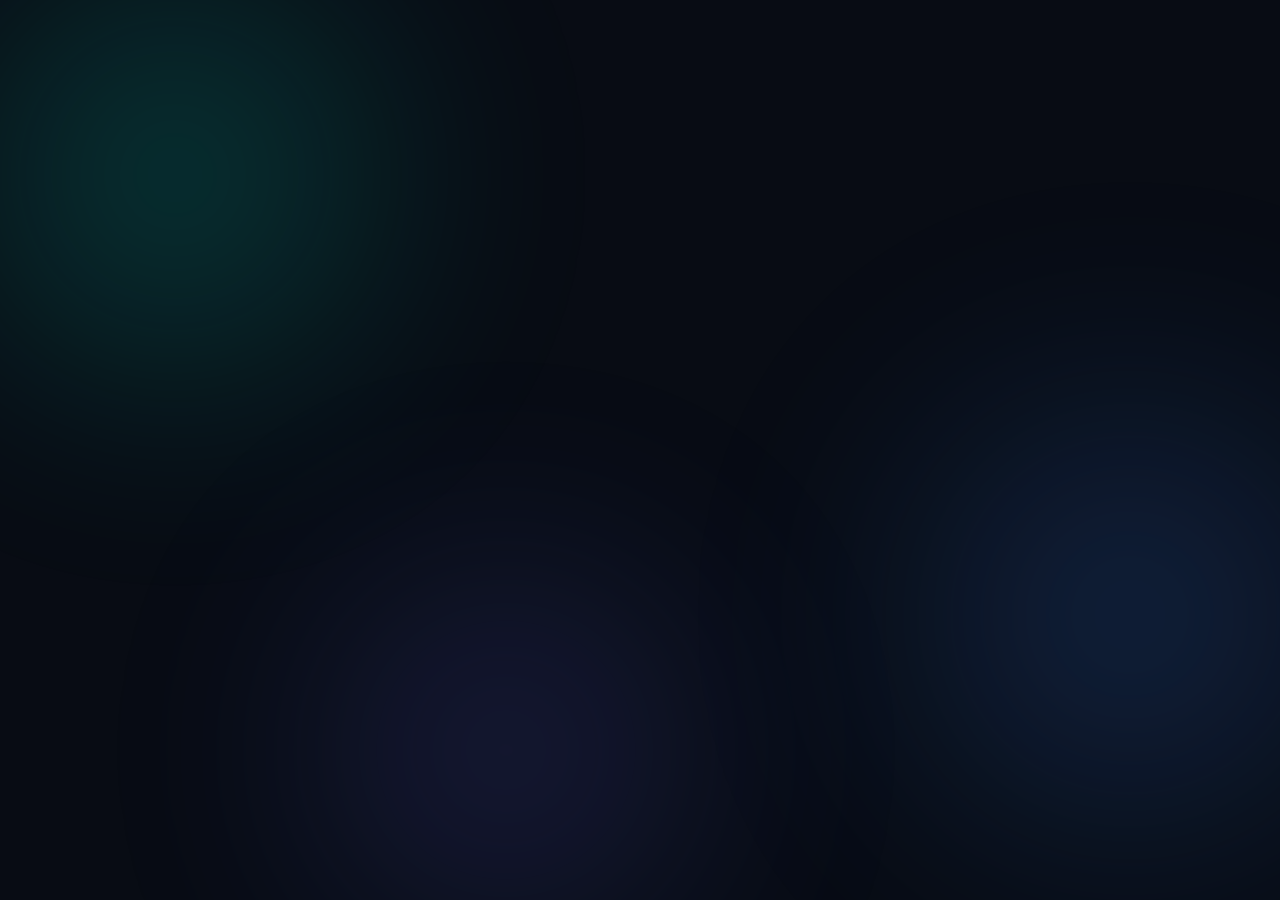
==== index.template.html @ 37df3035 "perfomance1 commit" ====
<!DOCTYPE html>
<html lang="en" data-theme="dark">
<head>
    <meta charset="UTF-8">
    <meta name="viewport" content="width=device-width, initial-scale=1.0">
    <title>Mohit Rathod | WordPress Developer</title>

    <!-- Meta & SEO Tags -->
    <meta name="description" content="Official portfolio of Mohit Rathod, a WordPress Developer and Web Developer, featuring WordPress development projects, skills, and professional experience.">
    <meta name="robots" content="index, follow">
    <meta name="author" content="Mohit Rathod">
    <meta name="theme-color" content="#0b0f19">
    <link rel="canonical" href="https://mohitrcmarix.github.io/portfolio/">
    <meta name="google-site-verification" content="VqFLqviA54Ibw6uDuKa47r6FaVBK2wl5uimPMr0BYBw" />

    <!-- Open Graph / Social Sharing -->
    <meta property="og:type" content="website">
    <meta property="og:site_name" content="Mohit Rathod Portfolio">
    <meta property="og:title" content="Mohit Rathod | WordPress Developer">
    <meta property="og:description" content="Official portfolio of Mohit Rathod, a WordPress Developer and Web Developer, featuring WordPress development projects, skills, and professional experience.">
    <meta property="og:url" content="https://mohitrcmarix.github.io/portfolio/">
    <meta property="og:image" content="https://mohitrcmarix.github.io/portfolio/assets/images/mohit-rathod-portfolio.png">
    <meta property="og:image:width" content="1200">
    <meta property="og:image:height" content="630">
    <meta property="og:image:alt" content="Mohit Rathod, WordPress Developer, portfolio website">

    <meta name="twitter:card" content="summary_large_image">
    <meta name="twitter:title" content="Mohit Rathod | WordPress Developer">
    <meta name="twitter:description" content="Official portfolio of Mohit Rathod, a WordPress Developer and Web Developer, featuring WordPress development projects, skills, and professional experience.">
    <meta name="twitter:image" content="https://mohitrcmarix.github.io/portfolio/assets/images/mohit-rathod-portfolio.png">

    <!-- Google Fonts: Preconnect & Asynchronous Loading (Zero Render-Blocking) -->
    <link rel="preconnect" href="https://fonts.googleapis.com">
    <link rel="preconnect" href="https://fonts.gstatic.com" crossorigin>
    <link rel="preload" as="style" href="https://fonts.googleapis.com/css2?family=JetBrains+Mono:wght@400;500;700&family=Plus+Jakarta+Sans:wght@400;600;700;800&display=swap">
    <link rel="stylesheet" href="https://fonts.googleapis.com/css2?family=JetBrains+Mono:wght@400;500;700&family=Plus+Jakarta+Sans:wght@400;600;700;800&display=swap" media="print" onload="this.media='all'">
    <noscript>
        <link rel="stylesheet" href="https://fonts.googleapis.com/css2?family=JetBrains+Mono:wght@400;500;700&family=Plus+Jakarta+Sans:wght@400;600;700;800&display=swap">
    </noscript>

    <!-- Font Awesome Icons: Asynchronous Preload (Zero Render-Blocking) -->
    <link rel="preconnect" href="https://cdnjs.cloudflare.com" crossorigin>
    <link rel="preload" href="https://cdnjs.cloudflare.com/ajax/libs/font-awesome/6.5.1/css/all.min.css" as="style" integrity="sha512-DTOQO9RWCH3ppGqcWaEA1BIZOC6xxalwEsw9c2QQeAIftl+Vegovlnee1c9QX4TctnWMn13TZye+giMm8e2LwA==" crossorigin="anonymous" referrerpolicy="no-referrer" onload="this.onload=null;this.rel='stylesheet'">
    <noscript>
        <link rel="stylesheet" href="https://cdnjs.cloudflare.com/ajax/libs/font-awesome/6.5.1/css/all.min.css" integrity="sha512-DTOQO9RWCH3ppGqcWaEA1BIZOC6xxalwEsw9c2QQeAIftl+Vegovlnee1c9QX4TctnWMn13TZye+giMm8e2LwA==" crossorigin="anonymous" referrerpolicy="no-referrer">
    </noscript>

    <!-- Minified Main Stylesheet -->
    <link rel="preload" href="assets/css/style.min.css?v=5" as="style">
    <link rel="stylesheet" href="assets/css/style.min.css?v=5">

    <!-- Favicon SVG Data URI -->
        <link rel="icon" type="image/svg+xml" href="assets/images/favicon.svg">
        <script type="application/ld+json">
        {
            "@context": "https://schema.org",
            "@graph": [
                {
                    "@type": "Person",
                    "@id": "https://mohitrcmarix.github.io/portfolio/#person",
                    "name": "Mohit Rathod",
                    "url": "https://mohitrcmarix.github.io/portfolio/",
                    "jobTitle": "WordPress Developer",
                    "sameAs": ["https://www.linkedin.com/in/mohit-rathod-b23638321"]
                },
                {
                    "@type": "WebSite",
                    "@id": "https://mohitrcmarix.github.io/portfolio/#website",
                    "url": "https://mohitrcmarix.github.io/portfolio/",
                    "name": "Mohit Rathod Portfolio",
                    "about": { "@id": "https://mohitrcmarix.github.io/portfolio/#person" }
                }
            ]
        }
        </script>
</head>
<body>
    <!-- Background Ambient Glow Canvas/Orbs -->
    <div class="ambient-glow glow-1"></div>
    <div class="ambient-glow glow-2"></div>
    <div class="ambient-glow glow-3"></div>

    <!-- Live Toast Container -->
    <div id="toast-container" class="toast-container" aria-live="polite" aria-atomic="true"></div>

    <a class="skip-link" href="#main-content">Skip to main content</a>
    <!-- include:partials/header.html -->
    <main id="main-content">
    <!-- include:partials/hero.html -->
    <!-- include:partials/about.html -->
    <!-- include:partials/skills.html -->
    <!-- include:partials/experience.html -->
    <!-- include:partials/projects.html -->
    <!-- include:partials/code-showcase.html -->
    <!-- include:partials/contact.html -->
    </main>
    <!-- include:partials/modals.html -->
    <!-- include:partials/footer.html -->
    <!-- include:partials/utility.html -->
    <!-- include:partials/portfolio-data.html -->

<!-- Native JavaScript (Zero Dependencies) -->
<script defer src="assets/js/main.js?v=6"></script>
</body>
</html>
---- assets/css/style.min.css ----
@font-face{font-family:"Font Awesome 6 Free";font-style:normal;font-weight:400;font-display:swap;src:url("https://cdnjs.cloudflare.com/ajax/libs/font-awesome/6.5.1/webfonts/fa-regular-400.woff2") format("woff2")}@font-face{font-family:"Font Awesome 6 Free";font-style:normal;font-weight:900;font-display:swap;src:url("https://cdnjs.cloudflare.com/ajax/libs/font-awesome/6.5.1/webfonts/fa-solid-900.woff2") format("woff2")}@font-face{font-family:"Font Awesome 6 Brands";font-style:normal;font-weight:400;font-display:swap;src:url("https://cdnjs.cloudflare.com/ajax/libs/font-awesome/6.5.1/webfonts/fa-brands-400.woff2") format("woff2")}:root{--bg-primary:#080c14;--bg-secondary:#0e1422;--bg-tertiary:#141d30;--bg-card:rgba(14,20,34,0.72);--bg-card-hover:rgba(20,29,48,0.85);--bg-glass:rgba(255,255,255,0.03);--border-color:rgba(255,255,255,0.08);--border-hover:rgba(0,245,212,0.35);--border-subtle:rgba(255,255,255,0.05);--text-primary:#f8fafc;--text-secondary:#94a3b8;--text-muted:#64748b;--text-inverse:#080c14;--primary:#00f5d4;--primary-hover:#00d2b6;--primary-glow:rgba(0,245,212,0.25);--secondary:#3b82f6;--accent-indigo:#6366f1;--accent-purple:#8b5cf6;--accent-emerald:#10b981;--accent-amber:#f59e0b;--accent-rose:#f43f5e;--accent-cyan:#06b6d4;--brand-wp:#21759b;--brand-php:#777bb4;--brand-woo:#96588a;--brand-mysql:#00758f;--brand-whatsapp:#25d366;--shadow-sm:0 2px 8px rgba(0,0,0,0.25);--shadow-md:0 8px 24px rgba(0,0,0,0.35);--shadow-lg:0 16px 40px rgba(0,0,0,0.5);--shadow-glow:0 0 25px rgba(0,245,212,0.2);--font-sans:'Plus Jakarta Sans',system-ui,-apple-system,sans-serif;--font-mono:'JetBrains Mono',monospace;--radius-sm:8px;--radius-md:14px;--radius-lg:20px;--radius-full:9999px;--transition-fast:0.2s cubic-bezier(0.4,0,0.2,1);--transition-normal:0.3s cubic-bezier(0.4,0,0.2,1);--transition-smooth:0.5s cubic-bezier(0.16,1,0.3,1)}[data-theme="light"]{--bg-primary:#f8fafc;--bg-secondary:#ffffff;--bg-tertiary:#f1f5f9;--bg-card:rgba(255,255,255,0.88);--bg-card-hover:rgba(255,255,255,0.98);--bg-glass:rgba(0,0,0,0.02);--border-color:rgba(0,0,0,0.08);--border-hover:rgba(0,180,155,0.4);--border-subtle:rgba(0,0,0,0.04);--text-primary:#0f172a;--text-secondary:#475569;--text-muted:#64748b;--text-inverse:#f8fafc;--primary:#00b49b;--primary-hover:#009681;--primary-glow:rgba(0,180,155,0.2);--shadow-sm:0 2px 8px rgba(15,23,42,0.06);--shadow-md:0 8px 24px rgba(15,23,42,0.08);--shadow-lg:0 16px 40px rgba(15,23,42,0.12);--shadow-glow:0 0 25px rgba(0,180,155,0.15)}*,*::before,*::after{box-sizing:border-box;margin:0;padding:0}html{font-size:16px;scroll-behavior:smooth;scroll-padding-top:80px}body{font-family:var(--font-sans);background-color:var(--bg-primary);color:var(--text-primary);line-height:1.65;overflow-x:hidden;position:relative;transition:background-color var(--transition-normal),color var(--transition-normal)}a{color:inherit;text-decoration:none;transition:color var(--transition-fast)}.skip-link{position:fixed;top:-100px;left:16px;z-index:4000;padding:10px 14px;background:var(--primary);color:var(--text-inverse);border-radius:var(--radius-sm)}.skip-link:focus{top:12px}button{font-family:inherit;cursor:pointer;border:none;background:none;outline:none}input,textarea,select{font-family:inherit}ul,ol{list-style:none}img,svg{max-width:100%;display:block}.ambient-glow{position:fixed;border-radius:50%;filter:blur(120px);pointer-events:none;z-index:0;opacity:0.28;transition:opacity var(--transition-normal)}[data-theme="light"] .ambient-glow{opacity:0.15}.glow-1{top:-100px;left:-100px;width:550px;height:550px;background:radial-gradient(circle,var(--primary) 0%,rgba(0,245,212,0) 70%)}.glow-2{top:35%;right:-150px;width:600px;height:600px;background:radial-gradient(circle,var(--secondary) 0%,rgba(59,130,246,0) 70%)}.glow-3{bottom:-100px;left:20%;width:500px;height:500px;background:radial-gradient(circle,var(--accent-indigo) 0%,rgba(99,102,241,0) 70%)}.container{width:100%;max-width:1240px;margin-left:auto;margin-right:auto;padding-left:24px;padding-right:24px;position:relative;z-index:1}.section{padding:50px 0;position:relative}.text-center{text-align:center}.gradient-text{background:linear-gradient(135deg,var(--primary) 0%,#38bdf8 50%,var(--accent-indigo) 100%);background-clip:text;-webkit-background-clip:text;-webkit-text-fill-color:transparent;display:inline-block}.text-success{color:var(--accent-emerald) !important}.text-danger{color:var(--accent-rose) !important}.text-whatsapp{color:var(--brand-whatsapp) !important}.glass-panel{background:var(--bg-card);backdrop-filter:blur(14px);-webkit-backdrop-filter:blur(14px);border:1px solid var(--border-color);border-radius:var(--radius-lg);box-shadow:var(--shadow-sm);transition:all var(--transition-normal)}.glass-panel:hover{border-color:var(--border-hover);box-shadow:var(--shadow-md)}.section-header{margin-bottom:56px}.section-tag{display:inline-flex;align-items:center;gap:8px;font-size:0.85rem;font-weight:600;text-transform:uppercase;letter-spacing:1.2px;padding:6px 16px;border-radius:var(--radius-full);background:rgba(0,245,212,0.08);color:var(--primary);border:1px solid rgba(0,245,212,0.2);margin-bottom:16px}.section-title{font-size:2.5rem;font-weight:800;line-height:1.2;margin-bottom:16px;letter-spacing:-0.5px}.section-subtitle{font-size:1.1rem;color:var(--text-secondary);max-width:640px;margin-left:auto;margin-right:auto}.btn{display:inline-flex;align-items:center;justify-content:center;gap:10px;font-size:0.95rem;font-weight:600;padding:12px 26px;border-radius:var(--radius-md);transition:all var(--transition-normal);position:relative;overflow:hidden;white-space:nowrap}.btn i,.contact-chip i,.social-link i,.stat-icon-wrap i,.section-tag i{display:inline-block;width:1.15em;text-align:center;flex-shrink:0}.btn-sm{padding:8px 18px;font-size:0.85rem;border-radius:var(--radius-sm)}.btn-lg{padding:15px 32px;font-size:1.05rem;border-radius:var(--radius-md)}.btn-primary{background:linear-gradient(135deg,var(--primary) 0%,#00bbf9 100%);color:#080c14;font-weight:700;box-shadow:0 4px 18px var(--primary-glow)}.btn-primary:hover{transform:translateY(-2px);box-shadow:0 8px 25px rgba(0,245,212,0.4);color:#080c14}.btn-outline{background:transparent;color:var(--text-primary);border:1px solid var(--border-color)}.btn-outline:hover{background:var(--bg-tertiary);border-color:var(--primary);color:var(--primary);transform:translateY(-2px)}.btn-whatsapp{background:#25d366;color:#ffffff !important;font-weight:600}.btn-whatsapp:hover{background:#20ba59;transform:translateY(-2px);box-shadow:0 6px 20px rgba(37,211,102,0.35)}.copy-btn{display:inline-flex;align-items:center;justify-content:center;width:28px;height:28px;border-radius:6px;background:rgba(255,255,255,0.06);color:var(--text-secondary);font-size:0.85rem;margin-left:8px;transition:all var(--transition-fast)}.copy-btn:hover{background:var(--primary);color:#080c14}.site-header{position:fixed;top:0;left:0;width:100%;z-index:1000;background:rgba(8,12,20,0.75);backdrop-filter:blur(16px);-webkit-backdrop-filter:blur(16px);border-bottom:1px solid var(--border-color);transition:background-color var(--transition-normal),box-shadow var(--transition-normal)}[data-theme="light"] .site-header{background:rgba(255,255,255,0.85)}.header-container{display:flex;align-items:center;justify-content:space-between;height:76px}.brand-logo{display:inline-flex;align-items:center;font-size:1.35rem;font-weight:800;letter-spacing:-0.5px}.logo-symbol{color:var(--primary);font-family:var(--font-mono)}.logo-text{color:var(--text-primary);margin:0 2px}.logo-accent{color:var(--secondary)}.nav-menu{display:flex;align-items:center}.nav-list{display:flex;align-items:center;gap:8px}.nav-link{display:inline-flex;align-items:center;gap:7px;font-size:0.92rem;font-weight:600;color:var(--text-secondary);padding:8px 14px;border-radius:var(--radius-sm);transition:all var(--transition-fast)}.nav-link i{font-size:0.85rem;opacity:0.7;transition:opacity var(--transition-fast)}.nav-link:hover{color:var(--text-primary);background:rgba(255,255,255,0.05)}.nav-link.active{color:var(--primary);background:rgba(0,245,212,0.08)}.nav-link.active i{opacity:1}.header-actions{display:flex;align-items:center;gap:14px}.theme-toggle-btn{display:inline-flex;align-items:center;justify-content:center;width:42px;height:42px;border-radius:var(--radius-full);background:var(--bg-tertiary);border:1px solid var(--border-color);color:var(--text-primary);font-size:1.1rem;transition:all var(--transition-normal)}.theme-toggle-btn:hover{border-color:var(--primary);color:var(--primary);transform:rotate(15deg)}.icon-sun{display:none;color:#f59e0b}[data-theme="light"] .icon-moon{display:none}[data-theme="light"] .icon-sun{display:inline-block}.mobile-menu-btn{display:none;flex-direction:column;justify-content:center;gap:5px;width:40px;height:40px;padding:8px;border-radius:var(--radius-sm);background:var(--bg-tertiary);border:1px solid var(--border-color)}.mobile-menu-btn .bar{width:100%;height:2px;background:var(--text-primary);border-radius:2px;transition:all var(--transition-fast)}.hero-section{padding-top:150px;padding-bottom:80px;min-height:100vh;display:flex;align-items:center;overflow:hidden}.hero-container{display:grid;grid-template-columns:minmax(0,1.1fr) minmax(0,0.9fr);gap:56px;align-items:center}.hero-container>*{min-width:0}.hero-badge{display:inline-flex;align-items:center;gap:10px;padding:6px 16px;border-radius:var(--radius-full);background:rgba(16,185,129,0.1);border:1px solid rgba(16,185,129,0.25);color:var(--accent-emerald);font-size:0.85rem;font-weight:600;margin-bottom:24px}.status-pulse{position:relative;width:8px;height:8px;border-radius:50%;background:var(--accent-emerald);flex-shrink:0}.status-pulse::after{content:'';position:absolute;top:0;left:0;width:100%;height:100%;border-radius:50%;background:var(--accent-emerald);animation:pulse-ring 2s cubic-bezier(0.215,0.61,0.355,1) infinite;pointer-events:none}@keyframes pulse-ring{0%{transform:scale(1);opacity:0.8}70%{transform:scale(2.6);opacity:0}100%{transform:scale(2.6);opacity:0}}.hero-title{font-size:3.2rem;font-weight:800;line-height:1.15;letter-spacing:-1px;margin-bottom:20px}.hero-role-wrapper{display:block;font-size:1.85rem;font-weight:700;color:var(--text-primary);margin-top:8px;min-height:2.4em}.hero-static-prefix{color:var(--text-secondary);font-weight:600}.typed-text-target{color:var(--primary)}.cursor-blink{color:var(--primary);animation:blink 1s infinite;font-weight:400}@keyframes blink{0%,50%{opacity:1}51%,100%{opacity:0}}.hero-pitch{font-size:1.12rem;color:var(--text-secondary);line-height:1.7;margin-bottom:28px;max-width:580px}.hero-chips{display:flex;flex-wrap:wrap;gap:10px;margin-bottom:32px}.contact-chip{display:inline-flex;align-items:center;gap:8px;padding:7px 14px;border-radius:var(--radius-full);background:var(--bg-tertiary);border:1px solid var(--border-color);font-size:0.88rem;color:var(--text-secondary);transition:all var(--transition-fast)}.contact-chip i{color:var(--primary)}.contact-chip:hover{border-color:var(--primary);color:var(--text-primary);background:rgba(0,245,212,0.08)}.location-chip{cursor:default}.hero-actions{display:flex;flex-wrap:wrap;gap:16px;margin-bottom:36px}.hero-socials{display:flex;align-items:center;gap:12px}.social-label{font-size:0.88rem;font-weight:600;color:var(--text-muted)}.social-link{display:inline-flex;align-items:center;justify-content:center;width:38px;height:38px;border-radius:var(--radius-full);background:var(--bg-tertiary);border:1px solid var(--border-color);color:var(--text-secondary);font-size:0.95rem;transition:all var(--transition-fast)}.social-link:hover{color:var(--primary);border-color:var(--primary);background:rgba(0,245,212,0.1);transform:translateY(-2px)}.hero-visual{position:relative}.developer-card{position:relative;padding:0;overflow:hidden;box-shadow:var(--shadow-lg)}.card-header-bar{display:flex;align-items:center;justify-content:space-between;padding:12px 18px;background:rgba(0,0,0,0.25);border-bottom:1px solid var(--border-color)}.window-dots{display:flex;gap:6px}.dot{width:10px;height:10px;border-radius:50%}.dot.red{background:#ef4444}.dot.yellow{background:#f59e0b}.dot.green{background:#10b981}.card-tab-title{display:inline-flex;align-items:center;gap:7px;font-family:var(--font-mono);font-size:0.82rem;color:var(--text-secondary)}.code-icon{color:var(--brand-php)}.card-status-badge{display:inline-flex;align-items:center;gap:6px;font-size:0.75rem;font-weight:600;color:var(--accent-emerald)}.card-body-code{padding:20px 22px;font-family:var(--font-mono);font-size:0.82rem;line-height:1.65;background:rgba(0,0,0,0.35);overflow-x:auto}[data-theme="light"] .card-body-code{background:#0f172a;color:#f8fafc}.code-keyword{color:#f43f5e;font-weight:600}.code-class{color:#38bdf8;font-weight:700}.code-type{color:#a78bfa}.code-var{color:#fbbf24}.code-string{color:#34d399}.code-fn{color:#60a5fa}.code-param{color:#cbd5e1}.code-comment{color:#64748b;font-style:italic}.floating-tech-badge{position:absolute;display:inline-flex;align-items:center;gap:8px;padding:8px 14px;border-radius:var(--radius-full);background:var(--bg-card);backdrop-filter:blur(12px);border:1px solid var(--border-color);box-shadow:var(--shadow-md);font-size:0.8rem;font-weight:700;transition:all var(--transition-normal)}.floating-tech-badge:hover{transform:translateY(-4px) scale(1.05)}.badge-wp{top:15%;right:-10px;color:var(--brand-wp)}.badge-php{bottom:25%;left:-10px;color:var(--brand-php)}.badge-woo{top:55%;right:-10px;color:var(--brand-woo)}.badge-ajax{bottom:-10px;right:25%;color:var(--primary)}.hero-stats-banner{display:grid;grid-template-columns:repeat(4,1fr);gap:12px;margin-top:24px}.stat-item{display:flex;align-items:center;gap:12px;padding:14px;background:var(--bg-card);border:1px solid var(--border-color);border-radius:var(--radius-md);transition:all var(--transition-fast)}.stat-item:hover{border-color:var(--primary);transform:translateY(-2px)}.stat-icon-wrap{width:38px;height:38px;border-radius:var(--radius-sm);background:rgba(0,245,212,0.1);color:var(--primary);display:flex;align-items:center;justify-content:center;font-size:1rem}.stat-info{display:flex;flex-direction:column}.stat-number{font-size:1.25rem;font-weight:800;color:var(--text-primary);line-height:1.1}.stat-label{font-size:0.72rem;color:var(--text-secondary);line-height:1.2}.about-grid{display:grid;grid-template-columns:1fr 1fr;gap:36px;align-items:start}.about-grid>*{min-width:0}.bio-card{padding:36px;margin-bottom:24px}.bio-header{display:flex;align-items:center;gap:20px;margin-bottom:24px}.bio-avatar-glow{width:72px;height:72px;border-radius:var(--radius-full);background:linear-gradient(135deg,var(--primary) 0%,var(--secondary) 100%);display:flex;align-items:center;justify-content:center;box-shadow:var(--shadow-glow);flex-shrink:0}.bio-initials{font-size:1.6rem;font-weight:900;color:#080c14;letter-spacing:-1px}.bio-headline h3{font-size:1.45rem;font-weight:800;margin-bottom:4px}.bio-role{font-size:0.95rem;font-weight:600;color:var(--primary);margin-bottom:4px}.bio-location{font-size:0.85rem;color:var(--text-muted)}.bio-text{font-size:1rem;color:var(--text-secondary);line-height:1.75;margin-bottom:24px}.bio-meta-list{display:flex;flex-direction:column;gap:12px;padding:20px;background:var(--bg-tertiary);border-radius:var(--radius-md);margin-bottom:24px}.meta-item{display:flex;align-items:center;justify-content:space-between;font-size:0.9rem;gap:12px}.meta-label{color:var(--text-muted);font-weight:600;display:inline-flex;align-items:center;gap:6px}.meta-val{color:var(--text-primary);font-weight:500;text-align:right}.bio-footer-actions{display:flex;gap:12px;flex-wrap:wrap}.education-card{display:flex;gap:20px;padding:24px;align-items:flex-start}.edu-icon{width:48px;height:48px;border-radius:var(--radius-md);background:rgba(99,102,241,0.12);color:var(--accent-indigo);display:flex;align-items:center;justify-content:center;font-size:1.3rem;flex-shrink:0}.edu-badge{display:inline-flex;align-items:center;gap:6px;font-size:0.75rem;font-weight:700;color:var(--accent-emerald);background:rgba(16,185,129,0.1);padding:3px 10px;border-radius:var(--radius-full);margin-bottom:8px}.edu-title{font-size:1.15rem;font-weight:700;margin-bottom:4px}.edu-institution{font-size:0.88rem;color:var(--text-muted);margin-bottom:8px}.edu-desc{font-size:0.9rem;color:var(--text-secondary);line-height:1.6}.pillars-title{font-size:1.3rem;font-weight:800;margin-bottom:20px;display:flex;align-items:center;gap:10px}.pillars-title i{color:var(--accent-amber)}.pillar-card{display:flex;gap:20px;padding:22px;margin-bottom:18px;align-items:flex-start}.pillar-icon{width:50px;height:50px;border-radius:var(--radius-md);display:flex;align-items:center;justify-content:center;font-size:1.35rem;flex-shrink:0}.bg-wp{background:rgba(33,117,155,0.15);color:#38bdf8}.bg-php{background:rgba(119,123,180,0.15);color:#a78bfa}.bg-cart{background:rgba(150,88,138,0.15);color:#f472b6}.bg-speed{background:rgba(0,245,212,0.15);color:var(--primary)}.bg-debug{background:rgba(245,158,11,0.15);color:#fbbf24}.pillar-body h4{font-size:1.05rem;font-weight:700;margin-bottom:6px}.pillar-body p{font-size:0.88rem;color:var(--text-secondary);line-height:1.55}.skills-cloud-wrap{display:none}.skills-compact-grid{display:grid;grid-template-columns:repeat(3,1fr);gap:20px}.skill-compact-card{padding:22px 20px;transition:all var(--transition-normal)}.skill-compact-card:hover{transform:translateY(-4px);border-color:var(--border-hover)}.skill-compact-header{display:flex;align-items:center;gap:12px;margin-bottom:16px;padding-bottom:12px;border-bottom:1px solid var(--border-color)}.skill-compact-icon{width:38px;height:38px;border-radius:var(--radius-sm);display:flex;align-items:center;justify-content:center;font-size:1.15rem;flex-shrink:0}.skill-compact-header h3{font-size:1rem;font-weight:700;color:var(--text-primary)}.skill-tags-wrap{display:flex;flex-wrap:wrap;gap:7px}.skill-tag{display:inline-flex;align-items:center;font-size:0.78rem;font-weight:600;padding:5px 11px;border-radius:var(--radius-full);background:var(--bg-tertiary);color:var(--text-secondary);border:1px solid var(--border-color);transition:all var(--transition-fast);cursor:default}.skill-tag:hover{color:var(--text-primary);border-color:var(--primary);background:rgba(0,245,212,0.08)}.skill-tag.tag-primary{background:rgba(0,245,212,0.07);border-color:rgba(0,245,212,0.25);color:var(--primary);font-weight:700}.skill-tag.tag-primary:hover{background:rgba(0,245,212,0.16)}.skills-categories-grid{display:none}.timeline-wrapper{position:relative;max-width:920px;margin:0 auto}.timeline-line{position:absolute;top:20px;bottom:20px;left:24px;width:3px;background:linear-gradient(180deg,var(--primary) 0%,var(--secondary) 50%,rgba(99,102,241,0.1) 100%);border-radius:3px}.timeline-item{position:relative;display:flex;gap:32px;margin-bottom:40px}.timeline-marker{position:relative;width:50px;height:50px;border-radius:50%;background:var(--bg-secondary);border:2px solid var(--primary);box-shadow:0 0 15px var(--primary-glow);display:flex;align-items:center;justify-content:center;color:var(--primary);font-size:1.15rem;flex-shrink:0;z-index:2}.timeline-content{flex-grow:1;padding:36px}.timeline-top-bar{margin-bottom:16px}.badge-present{display:inline-flex;align-items:center;gap:6px;font-size:0.75rem;font-weight:700;color:var(--primary);background:rgba(0,245,212,0.1);border:1px solid rgba(0,245,212,0.25);padding:4px 12px;border-radius:var(--radius-full);margin-bottom:10px}.role-title{font-size:1.55rem;font-weight:800;margin-bottom:8px}.company-meta{display:flex;flex-wrap:wrap;align-items:center;gap:8px;font-size:0.95rem;color:var(--text-secondary)}.company-name{font-weight:700;color:var(--primary)}.meta-separator{color:var(--border-color)}.exp-overview{font-size:1rem;color:var(--text-secondary);line-height:1.7;margin-bottom:24px}.duties-heading{font-size:1.05rem;font-weight:700;margin-bottom:14px;display:flex;align-items:center;gap:8px;color:var(--text-primary)}.duties-heading i{color:var(--primary)}.responsibilities-list{display:flex;flex-direction:column;gap:12px;margin-bottom:28px}.responsibilities-list li{display:flex;align-items:flex-start;gap:12px;font-size:0.92rem;color:var(--text-secondary);line-height:1.6}.list-bullet-icon{font-size:0.75rem;color:var(--primary);margin-top:6px;flex-shrink:0}.exp-tags-wrap{padding-top:20px;border-top:1px solid var(--border-color)}.tags-label{display:block;font-size:0.85rem;font-weight:600;color:var(--text-muted);margin-bottom:12px}.tags-container{display:flex;flex-wrap:wrap;gap:8px}.tech-tag{font-size:0.8rem;font-weight:600;padding:5px 12px;border-radius:var(--radius-sm);background:var(--bg-tertiary);color:var(--text-secondary);border:1px solid var(--border-color)}.project-filter-wrap{display:flex;flex-wrap:wrap;justify-content:center;gap:12px;margin-bottom:48px}.filter-btn{display:inline-flex;align-items:center;gap:8px;padding:10px 22px;border-radius:var(--radius-full);background:var(--bg-card);border:1px solid var(--border-color);color:var(--text-secondary);font-size:0.9rem;font-weight:600;transition:all var(--transition-normal)}.filter-btn:hover{border-color:var(--primary);color:var(--text-primary)}.filter-btn.active{background:linear-gradient(135deg,var(--primary) 0%,#00bbf9 100%);color:#080c14;font-weight:700;border-color:transparent;box-shadow:0 4px 15px var(--primary-glow)}.projects-grid{display:grid;grid-template-columns:repeat(3,1fr);gap:28px;align-items:stretch}.project-card{display:flex;flex-direction:column;overflow:hidden;height:100%;min-height:0;transition:all var(--transition-normal)}.project-card:hover{transform:translateY(-6px)}.project-card-banner{position:relative;padding:20px 20px 10px 20px;background:linear-gradient(180deg,rgba(0,245,212,0.06) 0%,rgba(0,0,0,0.2) 100%);border-bottom:1px solid var(--border-color);flex-shrink:0}.banner-top{display:flex;justify-content:space-between;align-items:center;margin-bottom:14px}.project-badge{font-size:0.75rem;font-weight:700;color:var(--primary);background:rgba(0,245,212,0.12);padding:4px 10px;border-radius:var(--radius-full)}.project-cat-pill{font-size:0.75rem;color:var(--text-muted)}.project-mockup-graphic{background:var(--bg-secondary);border-radius:var(--radius-sm);border:1px solid var(--border-color);overflow:hidden;min-height:120px}.browser-bar{display:flex;align-items:center;padding:6px 12px;background:rgba(0,0,0,0.35);border-bottom:1px solid var(--border-color);gap:6px;min-width:0}.browser-address{margin-left:6px;font-size:0.65rem;font-family:var(--font-mono);color:var(--text-muted);overflow:hidden;text-overflow:ellipsis;white-space:nowrap;flex:1;min-width:0}.browser-screen{padding:16px;background:var(--bg-primary)}.mock-layout{display:flex;flex-direction:column;gap:8px}.mock-header{height:8px;width:40%;background:rgba(255,255,255,0.12);border-radius:4px}.mock-hero{display:flex;flex-direction:column;gap:6px;padding:12px;background:rgba(0,245,212,0.05);border-radius:6px;border:1px dashed rgba(0,245,212,0.2)}.mock-text.title{height:10px;width:65%;background:var(--primary);border-radius:4px;opacity:0.8}.mock-text.subtitle{height:6px;width:85%;background:rgba(255,255,255,0.15);border-radius:4px}.mock-btn{height:12px;width:50px;background:var(--secondary);border-radius:4px;margin-top:4px}.mock-cards{display:flex;gap:6px}.mock-card{flex:1;height:24px;background:rgba(255,255,255,0.08);border-radius:4px}.project-card-body{padding:24px;display:flex;flex-direction:column;flex-grow:1;min-height:0}.project-card-title{font-size:1.1rem;font-weight:700;margin-bottom:10px;line-height:1.35;overflow-wrap:break-word}.project-summary{font-size:0.875rem;color:var(--text-secondary);line-height:1.6;margin-bottom:18px;flex-grow:1}.project-stack-tags{display:flex;flex-wrap:wrap;gap:6px;margin-bottom:20px}.stack-badge{font-size:0.7rem;font-weight:600;padding:3px 8px;border-radius:4px;background:var(--bg-tertiary);color:var(--text-secondary);border:1px solid var(--border-subtle);white-space:nowrap}.project-card-actions{display:flex;flex-wrap:wrap;gap:10px;margin-top:auto;align-items:center}.code-terminal-card{overflow:hidden;box-shadow:var(--shadow-lg)}.code-terminal-header{display:flex;align-items:center;justify-content:space-between;padding:12px 20px;background:rgba(0,0,0,0.35);border-bottom:1px solid var(--border-color);flex-wrap:wrap;gap:12px}.terminal-dots{display:flex;gap:6px}.code-tabs-nav{display:flex;gap:8px;flex-wrap:wrap}.code-tab-btn{display:inline-flex;align-items:center;gap:8px;padding:8px 16px;border-radius:var(--radius-sm);font-size:0.84rem;font-weight:600;color:var(--text-secondary);background:transparent;border:1px solid transparent;transition:all var(--transition-fast)}.code-tab-btn:hover{color:var(--text-primary);background:rgba(255,255,255,0.05)}.code-tab-btn.active{color:var(--primary);background:var(--bg-tertiary);border-color:var(--border-color)}.btn-copy-code{display:inline-flex;align-items:center;gap:6px;padding:7px 14px;border-radius:var(--radius-sm);background:var(--bg-tertiary);border:1px solid var(--border-color);color:var(--text-secondary);font-size:0.82rem;font-weight:600;transition:all var(--transition-fast)}.btn-copy-code:hover{color:var(--primary);border-color:var(--primary)}.code-terminal-body{background:#070a10;padding:24px}[data-theme="light"] .code-terminal-body{background:#0b111e;color:#f8fafc}.code-snippet-panel{display:none}.code-snippet-panel.active{display:block}.snippet-meta-bar{display:flex;justify-content:space-between;font-size:0.78rem;color:var(--text-muted);font-family:var(--font-mono);padding-bottom:12px;margin-bottom:16px;border-bottom:1px dashed rgba(255,255,255,0.1)}.meta-verified{color:var(--accent-emerald)}.code-terminal-body pre{margin:0;overflow-x:auto}.code-terminal-body code{font-family:var(--font-mono);font-size:0.88rem;line-height:1.7;color:#e2e8f0}.contact-layout-grid{display:grid;grid-template-columns:1fr 1.2fr;gap:36px;align-items:start}.contact-card-highlight{padding:36px}.contact-card-highlight h3{font-size:1.45rem;font-weight:800;margin-bottom:12px}.contact-intro{font-size:0.95rem;color:var(--text-secondary);line-height:1.7;margin-bottom:28px}.contact-methods{display:flex;flex-direction:column;gap:16px}.method-card{display:flex;align-items:center;gap:16px;padding:14px 18px;background:var(--bg-tertiary);border:1px solid var(--border-color);border-radius:var(--radius-md);transition:all var(--transition-fast)}.method-card:hover{border-color:var(--primary);transform:translateX(4px)}.method-icon{width:44px;height:44px;border-radius:var(--radius-md);display:flex;align-items:center;justify-content:center;font-size:1.15rem;flex-shrink:0}.bg-phone{background:rgba(59,130,246,0.15);color:#60a5fa}.bg-email{background:rgba(0,245,212,0.15);color:var(--primary)}.bg-whatsapp{background:rgba(37,211,102,0.15);color:#25d366}.bg-location{background:rgba(245,158,11,0.15);color:#fbbf24}.bg-linkedin{background:rgba(10,102,194,0.15);color:#38bdf8}.method-details{display:flex;flex-direction:column;flex-grow:1;min-width:0}.method-title{font-size:0.78rem;font-weight:600;color:var(--text-muted)}.method-value{font-size:0.95rem;font-weight:700;color:var(--text-primary);overflow-wrap:anywhere}.form-container{padding:36px}.form-top-bar{display:flex;justify-content:space-between;align-items:center;margin-bottom:24px;padding-bottom:14px;border-bottom:1px solid var(--border-color)}.form-top-bar h3{font-size:1.35rem;font-weight:800}.form-badge{font-size:0.78rem;font-weight:700;color:var(--primary);background:rgba(0,245,212,0.1);padding:4px 10px;border-radius:var(--radius-full)}.form-alert-box{padding:14px 18px;border-radius:var(--radius-sm);font-size:0.92rem;font-weight:500;margin-bottom:20px;display:flex;align-items:center;gap:10px}.alert-success{background:rgba(16,185,129,0.12);border:1px solid rgba(16,185,129,0.3);color:var(--accent-emerald)}.alert-danger{background:rgba(244,63,94,0.12);border:1px solid rgba(244,63,94,0.3);color:var(--accent-rose)}.form-grid{display:grid;grid-template-columns:1fr 1fr;gap:18px}.form-group{margin-bottom:20px}.form-group label{display:block;font-size:0.88rem;font-weight:600;color:var(--text-primary);margin-bottom:8px}.req{color:var(--accent-rose)}.form-control{width:100%;padding:13px 16px;background:var(--bg-tertiary);border:1px solid var(--border-color);border-radius:var(--radius-sm);color:var(--text-primary);font-size:0.95rem;transition:all var(--transition-fast)}.form-control:focus{outline:none;border-color:var(--primary);box-shadow:0 0 0 3px rgba(0,245,212,0.15);background:var(--bg-secondary)}.field-error{display:block;color:var(--accent-rose);font-size:0.78rem;margin-top:5px}.btn-submit{width:100%;padding:15px;font-size:1rem}.modal-overlay{position:fixed;top:0;left:0;width:100%;height:100%;background:rgba(4,7,12,0.85);backdrop-filter:blur(12px);-webkit-backdrop-filter:blur(12px);z-index:2000;display:none;align-items:center;justify-content:center;padding:24px;opacity:0;transition:opacity var(--transition-normal)}.modal-overlay.open{display:flex;opacity:1}.modal-dialog{width:100%;max-width:720px;max-height:90vh;display:flex;flex-direction:column;background:var(--bg-secondary);border:1px solid var(--border-color);border-radius:var(--radius-lg);box-shadow:var(--shadow-lg);transform:scale(0.95);transition:transform var(--transition-normal);overflow:hidden}.modal-dialog-lg{max-width:900px}.modal-overlay.open .modal-dialog{transform:scale(1)}.modal-header{display:flex;align-items:flex-start;justify-content:space-between;padding:24px 28px;border-bottom:1px solid var(--border-color)}.modal-badge{display:inline-block;font-size:0.75rem;font-weight:700;color:var(--primary);background:rgba(0,245,212,0.1);padding:3px 10px;border-radius:var(--radius-full);margin-bottom:6px}.modal-title{font-size:1.45rem;font-weight:800}.modal-subtitle{font-size:0.88rem;color:var(--text-muted)}.modal-close-btn{font-size:2rem;color:var(--text-muted);line-height:1;transition:color var(--transition-fast)}.modal-close-btn:hover{color:var(--primary)}.modal-body{padding:28px;overflow-y:auto;display:flex;flex-direction:column;gap:22px}.modal-meta-box{display:grid;grid-template-columns:1fr 1fr;gap:14px;padding:16px;background:var(--bg-tertiary);border-radius:var(--radius-sm)}.modal-section h4{font-size:1.05rem;font-weight:700;margin-bottom:10px;display:flex;align-items:center;gap:8px;color:var(--primary)}.modal-desc-text{font-size:0.95rem;color:var(--text-secondary);line-height:1.7}.modal-achievements-list{display:flex;flex-direction:column;gap:8px}.modal-achievements-list li{font-size:0.92rem;color:var(--text-secondary);line-height:1.6;padding-left:18px;position:relative}.modal-achievements-list li::before{content:"▹";position:absolute;left:0;color:var(--primary)}.modal-stack-chips{display:flex;flex-wrap:wrap;gap:8px}.modal-footer{display:flex;justify-content:flex-end;gap:12px;padding:18px 28px;border-top:1px solid var(--border-color);background:var(--bg-tertiary)}.resume-sheet{background:#ffffff;color:#1e293b;padding:32px;border-radius:var(--radius-sm);box-shadow:0 4px 14px rgba(0,0,0,0.1)}.resume-sheet-header{display:flex;justify-content:space-between;align-items:flex-start}.resume-name-title h2{font-size:1.9rem;font-weight:900;color:#0f172a;letter-spacing:-0.5px}.resume-role-tag{font-size:1rem;font-weight:700;color:#0284c7;margin-top:4px}.resume-contact-block{font-size:0.85rem;color:#475569;text-align:right;line-height:1.6}.resume-contact-block i{color:#0284c7;margin-right:4px}.resume-divider{height:2px;background:#e2e8f0;margin:18px 0}.resume-sheet-grid{display:grid;grid-template-columns:1.3fr 0.9fr;gap:28px}.resume-section-h4{font-size:0.95rem;font-weight:800;color:#0f172a;border-bottom:1.5px solid #cbd5e1;padding-bottom:5px;margin-bottom:14px;display:flex;align-items:center;gap:7px}.resume-section-h4 i{color:#0284c7}.resume-item{margin-bottom:16px}.item-head{display:flex;justify-content:space-between;font-size:0.95rem;color:#0f172a}.item-date{font-size:0.82rem;color:#64748b}.item-sub{font-size:0.85rem;color:#0284c7;margin-bottom:6px}.item-list{list-style:disc;padding-left:18px;font-size:0.84rem;color:#334155;line-height:1.55}.item-desc{font-size:0.84rem;color:#334155;line-height:1.5}.resume-summary-text{font-size:0.85rem;color:#334155;line-height:1.6}.skills-mini-list p{font-size:0.84rem;color:#334155;margin-bottom:8px;line-height:1.5}.status-pill{font-size:0.75rem;font-weight:700}.site-footer{background:var(--bg-secondary);border-top:1px solid var(--border-color);padding:80px 0 30px 0;position:relative;z-index:1}.footer-top{display:grid;grid-template-columns:1.5fr 1fr 1fr;gap:48px;margin-bottom:60px}.footer-tagline{font-size:0.92rem;color:var(--text-secondary);line-height:1.65;margin:16px 0 24px 0;max-width:380px}.footer-socials{display:flex;gap:12px}.footer-socials a{display:inline-flex;align-items:center;justify-content:center;width:38px;height:38px;border-radius:var(--radius-full);background:var(--bg-tertiary);border:1px solid var(--border-color);color:var(--text-secondary);font-size:0.95rem;transition:all var(--transition-fast)}.footer-socials a:hover{color:var(--primary);border-color:var(--primary);transform:translateY(-2px)}.footer-links-col h4,.footer-contact-col h4{font-size:1.1rem;font-weight:700;margin-bottom:20px;color:var(--text-primary)}.footer-nav{display:flex;flex-direction:column;gap:10px}.footer-nav a{font-size:0.9rem;color:var(--text-secondary);display:inline-flex;align-items:center;gap:8px;transition:all var(--transition-fast)}.footer-nav a i{font-size:0.75rem;color:var(--primary)}.footer-nav a:hover{color:var(--primary);transform:translateX(4px)}.footer-contact-col p{font-size:0.9rem;color:var(--text-secondary);margin-bottom:12px;display:flex;align-items:center;gap:8px}.footer-available-badge{display:inline-flex;align-items:center;gap:8px;font-size:0.8rem;font-weight:700;color:var(--accent-emerald);background:rgba(16,185,129,0.1);padding:6px 14px;border-radius:var(--radius-full);margin-top:10px}.pulse-dot{width:8px;height:8px;border-radius:50%;background:var(--accent-emerald);box-shadow:0 0 8px var(--accent-emerald)}.footer-bottom{display:flex;justify-content:space-between;align-items:center;padding-top:28px;border-top:1px solid var(--border-color);font-size:0.85rem;color:var(--text-muted);flex-wrap:wrap;gap:16px}.back-to-top-btn{position:fixed;bottom:30px;right:30px;width:46px;height:46px;border-radius:var(--radius-full);background:var(--bg-tertiary);border:1px solid var(--border-color);color:var(--text-primary);display:flex;align-items:center;justify-content:center;font-size:1.1rem;box-shadow:var(--shadow-md);z-index:999;opacity:0;visibility:hidden;transform:translateY(15px);transition:all var(--transition-normal)}.back-to-top-btn.visible{opacity:1;visibility:visible;transform:translateY(0)}.back-to-top-btn:hover{background:var(--primary);color:#080c14;transform:translateY(-4px);box-shadow:0 6px 20px var(--primary-glow)}.toast-container{position:fixed;bottom:30px;left:30px;display:flex;flex-direction:column;gap:10px;z-index:3000}.toast{display:inline-flex;align-items:center;gap:12px;padding:14px 20px;background:var(--bg-secondary);border:1px solid var(--border-color);border-radius:var(--radius-md);color:var(--text-primary);font-size:0.9rem;font-weight:600;box-shadow:var(--shadow-lg);animation:toast-in 0.3s ease forwards}.toast.toast-success{border-color:var(--accent-emerald)}.toast.toast-success i{color:var(--accent-emerald)}@keyframes toast-in{from{opacity:0;transform:translateY(20px)}to{opacity:1;transform:translateY(0)}}@media (max-width:1024px){.hero-container{grid-template-columns:minmax(0,1fr);gap:48px}.hero-container>.hero-content,.hero-container>.hero-visual{min-width:0}.hero-title{font-size:2.8rem}.projects-grid{grid-template-columns:repeat(2,1fr)}.skills-compact-grid{grid-template-columns:repeat(2,1fr)}.footer-top{grid-template-columns:1fr 1fr}}@media (max-width:768px){.section{padding:40px 0}.site-header{height:70px}.mobile-menu-btn{display:flex}.nav-menu{position:fixed;top:70px;left:0;width:100%;background:var(--bg-secondary);border-bottom:1px solid var(--border-color);padding:20px 24px;box-shadow:var(--shadow-lg);display:none}.nav-menu.open{display:block}.nav-list{flex-direction:column;align-items:flex-start;gap:6px}.nav-link{width:100%;padding:10px 14px}.btn-hire{display:none}.hero-section{padding-top:110px}.hero-title{font-size:2.2rem}.hero-role-wrapper{font-size:1.4rem;min-height:2.8em}.hero-stats-banner{grid-template-columns:repeat(2,1fr)}.about-grid{grid-template-columns:minmax(0,1fr)}.about-grid>*{min-width:0}.skills-compact-grid{grid-template-columns:1fr}.skills-categories-grid{grid-template-columns:1fr}.projects-grid{grid-template-columns:1fr}.contact-layout-grid{grid-template-columns:minmax(0,1fr)}.contact-layout-grid>*{min-width:0}.form-grid{grid-template-columns:1fr}.footer-top{grid-template-columns:1fr}.resume-sheet-grid{grid-template-columns:1fr}.modal-meta-box{grid-template-columns:1fr}}@media (max-width:360px){.hero-stats-banner{grid-template-columns:repeat(2,minmax(0,1fr))}.stat-item,.stat-info{min-width:0}.stat-item{gap:8px;padding:10px}.stat-label{overflow-wrap:anywhere}.bio-meta-list .meta-item{align-items:flex-start;flex-direction:column;gap:4px}.bio-meta-list .meta-val{overflow-wrap:anywhere;text-align:left}.timeline-item{gap:16px}.timeline-content{min-width:0;padding:20px}}
---- assets/css/style.min.css ----
@font-face{font-family:"Font Awesome 6 Free";font-style:normal;font-weight:400;font-display:swap;src:url("https://cdnjs.cloudflare.com/ajax/libs/font-awesome/6.5.1/webfonts/fa-regular-400.woff2") format("woff2")}@font-face{font-family:"Font Awesome 6 Free";font-style:normal;font-weight:900;font-display:swap;src:url("https://cdnjs.cloudflare.com/ajax/libs/font-awesome/6.5.1/webfonts/fa-solid-900.woff2") format("woff2")}@font-face{font-family:"Font Awesome 6 Brands";font-style:normal;font-weight:400;font-display:swap;src:url("https://cdnjs.cloudflare.com/ajax/libs/font-awesome/6.5.1/webfonts/fa-brands-400.woff2") format("woff2")}:root{--bg-primary:#080c14;--bg-secondary:#0e1422;--bg-tertiary:#141d30;--bg-card:rgba(14,20,34,0.72);--bg-card-hover:rgba(20,29,48,0.85);--bg-glass:rgba(255,255,255,0.03);--border-color:rgba(255,255,255,0.08);--border-hover:rgba(0,245,212,0.35);--border-subtle:rgba(255,255,255,0.05);--text-primary:#f8fafc;--text-secondary:#94a3b8;--text-muted:#64748b;--text-inverse:#080c14;--primary:#00f5d4;--primary-hover:#00d2b6;--primary-glow:rgba(0,245,212,0.25);--secondary:#3b82f6;--accent-indigo:#6366f1;--accent-purple:#8b5cf6;--accent-emerald:#10b981;--accent-amber:#f59e0b;--accent-rose:#f43f5e;--accent-cyan:#06b6d4;--brand-wp:#21759b;--brand-php:#777bb4;--brand-woo:#96588a;--brand-mysql:#00758f;--brand-whatsapp:#25d366;--shadow-sm:0 2px 8px rgba(0,0,0,0.25);--shadow-md:0 8px 24px rgba(0,0,0,0.35);--shadow-lg:0 16px 40px rgba(0,0,0,0.5);--shadow-glow:0 0 25px rgba(0,245,212,0.2);--font-sans:'Plus Jakarta Sans',system-ui,-apple-system,sans-serif;--font-mono:'JetBrains Mono',monospace;--radius-sm:8px;--radius-md:14px;--radius-lg:20px;--radius-full:9999px;--transition-fast:0.2s cubic-bezier(0.4,0,0.2,1);--transition-normal:0.3s cubic-bezier(0.4,0,0.2,1);--transition-smooth:0.5s cubic-bezier(0.16,1,0.3,1)}[data-theme="light"]{--bg-primary:#f8fafc;--bg-secondary:#ffffff;--bg-tertiary:#f1f5f9;--bg-card:rgba(255,255,255,0.88);--bg-card-hover:rgba(255,255,255,0.98);--bg-glass:rgba(0,0,0,0.02);--border-color:rgba(0,0,0,0.08);--border-hover:rgba(0,180,155,0.4);--border-subtle:rgba(0,0,0,0.04);--text-primary:#0f172a;--text-secondary:#475569;--text-muted:#64748b;--text-inverse:#f8fafc;--primary:#00b49b;--primary-hover:#009681;--primary-glow:rgba(0,180,155,0.2);--shadow-sm:0 2px 8px rgba(15,23,42,0.06);--shadow-md:0 8px 24px rgba(15,23,42,0.08);--shadow-lg:0 16px 40px rgba(15,23,42,0.12);--shadow-glow:0 0 25px rgba(0,180,155,0.15)}*,*::before,*::after{box-sizing:border-box;margin:0;padding:0}html{font-size:16px;scroll-behavior:smooth;scroll-padding-top:80px}body{font-family:var(--font-sans);background-color:var(--bg-primary);color:var(--text-primary);line-height:1.65;overflow-x:hidden;position:relative;transition:background-color var(--transition-normal),color var(--transition-normal)}a{color:inherit;text-decoration:none;transition:color var(--transition-fast)}.skip-link{position:fixed;top:-100px;left:16px;z-index:4000;padding:10px 14px;background:var(--primary);color:var(--text-inverse);border-radius:var(--radius-sm)}.skip-link:focus{top:12px}button{font-family:inherit;cursor:pointer;border:none;background:none;outline:none}input,textarea,select{font-family:inherit}ul,ol{list-style:none}img,svg{max-width:100%;display:block}.ambient-glow{position:fixed;border-radius:50%;filter:blur(120px);pointer-events:none;z-index:0;opacity:0.28;transition:opacity var(--transition-normal)}[data-theme="light"] .ambient-glow{opacity:0.15}.glow-1{top:-100px;left:-100px;width:550px;height:550px;background:radial-gradient(circle,var(--primary) 0%,rgba(0,245,212,0) 70%)}.glow-2{top:35%;right:-150px;width:600px;height:600px;background:radial-gradient(circle,var(--secondary) 0%,rgba(59,130,246,0) 70%)}.glow-3{bottom:-100px;left:20%;width:500px;height:500px;background:radial-gradient(circle,var(--accent-indigo) 0%,rgba(99,102,241,0) 70%)}.container{width:100%;max-width:1240px;margin-left:auto;margin-right:auto;padding-left:24px;padding-right:24px;position:relative;z-index:1}.section{padding:50px 0;position:relative}.text-center{text-align:center}.gradient-text{background:linear-gradient(135deg,var(--primary) 0%,#38bdf8 50%,var(--accent-indigo) 100%);background-clip:text;-webkit-background-clip:text;-webkit-text-fill-color:transparent;display:inline-block}.text-success{color:var(--accent-emerald) !important}.text-danger{color:var(--accent-rose) !important}.text-whatsapp{color:var(--brand-whatsapp) !important}.glass-panel{background:var(--bg-card);backdrop-filter:blur(14px);-webkit-backdrop-filter:blur(14px);border:1px solid var(--border-color);border-radius:var(--radius-lg);box-shadow:var(--shadow-sm);transition:all var(--transition-normal)}.glass-panel:hover{border-color:var(--border-hover);box-shadow:var(--shadow-md)}.section-header{margin-bottom:56px}.section-tag{display:inline-flex;align-items:center;gap:8px;font-size:0.85rem;font-weight:600;text-transform:uppercase;letter-spacing:1.2px;padding:6px 16px;border-radius:var(--radius-full);background:rgba(0,245,212,0.08);color:var(--primary);border:1px solid rgba(0,245,212,0.2);margin-bottom:16px}.section-title{font-size:2.5rem;font-weight:800;line-height:1.2;margin-bottom:16px;letter-spacing:-0.5px}.section-subtitle{font-size:1.1rem;color:var(--text-secondary);max-width:640px;margin-left:auto;margin-right:auto}.btn{display:inline-flex;align-items:center;justify-content:center;gap:10px;font-size:0.95rem;font-weight:600;padding:12px 26px;border-radius:var(--radius-md);transition:all var(--transition-normal);position:relative;overflow:hidden;white-space:nowrap}.btn i,.contact-chip i,.social-link i,.stat-icon-wrap i,.section-tag i{display:inline-block;width:1.15em;text-align:center;flex-shrink:0}.btn-sm{padding:8px 18px;font-size:0.85rem;border-radius:var(--radius-sm)}.btn-lg{padding:15px 32px;font-size:1.05rem;border-radius:var(--radius-md)}.btn-primary{background:linear-gradient(135deg,var(--primary) 0%,#00bbf9 100%);color:#080c14;font-weight:700;box-shadow:0 4px 18px var(--primary-glow)}.btn-primary:hover{transform:translateY(-2px);box-shadow:0 8px 25px rgba(0,245,212,0.4);color:#080c14}.btn-outline{background:transparent;color:var(--text-primary);border:1px solid var(--border-color)}.btn-outline:hover{background:var(--bg-tertiary);border-color:var(--primary);color:var(--primary);transform:translateY(-2px)}.btn-whatsapp{background:#25d366;color:#ffffff !important;font-weight:600}.btn-whatsapp:hover{background:#20ba59;transform:translateY(-2px);box-shadow:0 6px 20px rgba(37,211,102,0.35)}.copy-btn{display:inline-flex;align-items:center;justify-content:center;width:28px;height:28px;border-radius:6px;background:rgba(255,255,255,0.06);color:var(--text-secondary);font-size:0.85rem;margin-left:8px;transition:all var(--transition-fast)}.copy-btn:hover{background:var(--primary);color:#080c14}.site-header{position:fixed;top:0;left:0;width:100%;z-index:1000;background:rgba(8,12,20,0.75);backdrop-filter:blur(16px);-webkit-backdrop-filter:blur(16px);border-bottom:1px solid var(--border-color);transition:background-color var(--transition-normal),box-shadow var(--transition-normal)}[data-theme="light"] .site-header{background:rgba(255,255,255,0.85)}.header-container{display:flex;align-items:center;justify-content:space-between;height:76px}.brand-logo{display:inline-flex;align-items:center;font-size:1.35rem;font-weight:800;letter-spacing:-0.5px}.logo-symbol{color:var(--primary);font-family:var(--font-mono)}.logo-text{color:var(--text-primary);margin:0 2px}.logo-accent{color:var(--secondary)}.nav-menu{display:flex;align-items:center}.nav-list{display:flex;align-items:center;gap:8px}.nav-link{display:inline-flex;align-items:center;gap:7px;font-size:0.92rem;font-weight:600;color:var(--text-secondary);padding:8px 14px;border-radius:var(--radius-sm);transition:all var(--transition-fast)}.nav-link i{font-size:0.85rem;opacity:0.7;transition:opacity var(--transition-fast)}.nav-link:hover{color:var(--text-primary);background:rgba(255,255,255,0.05)}.nav-link.active{color:var(--primary);background:rgba(0,245,212,0.08)}.nav-link.active i{opacity:1}.header-actions{display:flex;align-items:center;gap:14px}.theme-toggle-btn{display:inline-flex;align-items:center;justify-content:center;width:42px;height:42px;border-radius:var(--radius-full);background:var(--bg-tertiary);border:1px solid var(--border-color);color:var(--text-primary);font-size:1.1rem;transition:all var(--transition-normal)}.theme-toggle-btn:hover{border-color:var(--primary);color:var(--primary);transform:rotate(15deg)}.icon-sun{display:none;color:#f59e0b}[data-theme="light"] .icon-moon{display:none}[data-theme="light"] .icon-sun{display:inline-block}.mobile-menu-btn{display:none;flex-direction:column;justify-content:center;gap:5px;width:40px;height:40px;padding:8px;border-radius:var(--radius-sm);background:var(--bg-tertiary);border:1px solid var(--border-color)}.mobile-menu-btn .bar{width:100%;height:2px;background:var(--text-primary);border-radius:2px;transition:all var(--transition-fast)}.hero-section{padding-top:150px;padding-bottom:80px;min-height:100vh;display:flex;align-items:center;overflow:hidden}.hero-container{display:grid;grid-template-columns:minmax(0,1.1fr) minmax(0,0.9fr);gap:56px;align-items:center}.hero-container>*{min-width:0}.hero-badge{display:inline-flex;align-items:center;gap:10px;padding:6px 16px;border-radius:var(--radius-full);background:rgba(16,185,129,0.1);border:1px solid rgba(16,185,129,0.25);color:var(--accent-emerald);font-size:0.85rem;font-weight:600;margin-bottom:24px}.status-pulse{position:relative;width:8px;height:8px;border-radius:50%;background:var(--accent-emerald);flex-shrink:0}.status-pulse::after{content:'';position:absolute;top:0;left:0;width:100%;height:100%;border-radius:50%;background:var(--accent-emerald);animation:pulse-ring 2s cubic-bezier(0.215,0.61,0.355,1) infinite;pointer-events:none}@keyframes pulse-ring{0%{transform:scale(1);opacity:0.8}70%{transform:scale(2.6);opacity:0}100%{transform:scale(2.6);opacity:0}}.hero-title{font-size:3.2rem;font-weight:800;line-height:1.15;letter-spacing:-1px;margin-bottom:20px}.hero-role-wrapper{display:block;font-size:1.85rem;font-weight:700;color:var(--text-primary);margin-top:8px;min-height:2.4em}.hero-static-prefix{color:var(--text-secondary);font-weight:600}.typed-text-target{color:var(--primary)}.cursor-blink{color:var(--primary);animation:blink 1s infinite;font-weight:400}@keyframes blink{0%,50%{opacity:1}51%,100%{opacity:0}}.hero-pitch{font-size:1.12rem;color:var(--text-secondary);line-height:1.7;margin-bottom:28px;max-width:580px}.hero-chips{display:flex;flex-wrap:wrap;gap:10px;margin-bottom:32px}.contact-chip{display:inline-flex;align-items:center;gap:8px;padding:7px 14px;border-radius:var(--radius-full);background:var(--bg-tertiary);border:1px solid var(--border-color);font-size:0.88rem;color:var(--text-secondary);transition:all var(--transition-fast)}.contact-chip i{color:var(--primary)}.contact-chip:hover{border-color:var(--primary);color:var(--text-primary);background:rgba(0,245,212,0.08)}.location-chip{cursor:default}.hero-actions{display:flex;flex-wrap:wrap;gap:16px;margin-bottom:36px}.hero-socials{display:flex;align-items:center;gap:12px}.social-label{font-size:0.88rem;font-weight:600;color:var(--text-muted)}.social-link{display:inline-flex;align-items:center;justify-content:center;width:38px;height:38px;border-radius:var(--radius-full);background:var(--bg-tertiary);border:1px solid var(--border-color);color:var(--text-secondary);font-size:0.95rem;transition:all var(--transition-fast)}.social-link:hover{color:var(--primary);border-color:var(--primary);background:rgba(0,245,212,0.1);transform:translateY(-2px)}.hero-visual{position:relative}.developer-card{position:relative;padding:0;overflow:hidden;box-shadow:var(--shadow-lg)}.card-header-bar{display:flex;align-items:center;justify-content:space-between;padding:12px 18px;background:rgba(0,0,0,0.25);border-bottom:1px solid var(--border-color)}.window-dots{display:flex;gap:6px}.dot{width:10px;height:10px;border-radius:50%}.dot.red{background:#ef4444}.dot.yellow{background:#f59e0b}.dot.green{background:#10b981}.card-tab-title{display:inline-flex;align-items:center;gap:7px;font-family:var(--font-mono);font-size:0.82rem;color:var(--text-secondary)}.code-icon{color:var(--brand-php)}.card-status-badge{display:inline-flex;align-items:center;gap:6px;font-size:0.75rem;font-weight:600;color:var(--accent-emerald)}.card-body-code{padding:20px 22px;font-family:var(--font-mono);font-size:0.82rem;line-height:1.65;background:rgba(0,0,0,0.35);overflow-x:auto}[data-theme="light"] .card-body-code{background:#0f172a;color:#f8fafc}.code-keyword{color:#f43f5e;font-weight:600}.code-class{color:#38bdf8;font-weight:700}.code-type{color:#a78bfa}.code-var{color:#fbbf24}.code-string{color:#34d399}.code-fn{color:#60a5fa}.code-param{color:#cbd5e1}.code-comment{color:#64748b;font-style:italic}.floating-tech-badge{position:absolute;display:inline-flex;align-items:center;gap:8px;padding:8px 14px;border-radius:var(--radius-full);background:var(--bg-card);backdrop-filter:blur(12px);border:1px solid var(--border-color);box-shadow:var(--shadow-md);font-size:0.8rem;font-weight:700;transition:all var(--transition-normal)}.floating-tech-badge:hover{transform:translateY(-4px) scale(1.05)}.badge-wp{top:15%;right:-10px;color:var(--brand-wp)}.badge-php{bottom:25%;left:-10px;color:var(--brand-php)}.badge-woo{top:55%;right:-10px;color:var(--brand-woo)}.badge-ajax{bottom:-10px;right:25%;color:var(--primary)}.hero-stats-banner{display:grid;grid-template-columns:repeat(4,1fr);gap:12px;margin-top:24px}.stat-item{display:flex;align-items:center;gap:12px;padding:14px;background:var(--bg-card);border:1px solid var(--border-color);border-radius:var(--radius-md);transition:all var(--transition-fast)}.stat-item:hover{border-color:var(--primary);transform:translateY(-2px)}.stat-icon-wrap{width:38px;height:38px;border-radius:var(--radius-sm);background:rgba(0,245,212,0.1);color:var(--primary);display:flex;align-items:center;justify-content:center;font-size:1rem}.stat-info{display:flex;flex-direction:column}.stat-number{font-size:1.25rem;font-weight:800;color:var(--text-primary);line-height:1.1}.stat-label{font-size:0.72rem;color:var(--text-secondary);line-height:1.2}.about-grid{display:grid;grid-template-columns:1fr 1fr;gap:36px;align-items:start}.about-grid>*{min-width:0}.bio-card{padding:36px;margin-bottom:24px}.bio-header{display:flex;align-items:center;gap:20px;margin-bottom:24px}.bio-avatar-glow{width:72px;height:72px;border-radius:var(--radius-full);background:linear-gradient(135deg,var(--primary) 0%,var(--secondary) 100%);display:flex;align-items:center;justify-content:center;box-shadow:var(--shadow-glow);flex-shrink:0}.bio-initials{font-size:1.6rem;font-weight:900;color:#080c14;letter-spacing:-1px}.bio-headline h3{font-size:1.45rem;font-weight:800;margin-bottom:4px}.bio-role{font-size:0.95rem;font-weight:600;color:var(--primary);margin-bottom:4px}.bio-location{font-size:0.85rem;color:var(--text-muted)}.bio-text{font-size:1rem;color:var(--text-secondary);line-height:1.75;margin-bottom:24px}.bio-meta-list{display:flex;flex-direction:column;gap:12px;padding:20px;background:var(--bg-tertiary);border-radius:var(--radius-md);margin-bottom:24px}.meta-item{display:flex;align-items:center;justify-content:space-between;font-size:0.9rem;gap:12px}.meta-label{color:var(--text-muted);font-weight:600;display:inline-flex;align-items:center;gap:6px}.meta-val{color:var(--text-primary);font-weight:500;text-align:right}.bio-footer-actions{display:flex;gap:12px;flex-wrap:wrap}.education-card{display:flex;gap:20px;padding:24px;align-items:flex-start}.edu-icon{width:48px;height:48px;border-radius:var(--radius-md);background:rgba(99,102,241,0.12);color:var(--accent-indigo);display:flex;align-items:center;justify-content:center;font-size:1.3rem;flex-shrink:0}.edu-badge{display:inline-flex;align-items:center;gap:6px;font-size:0.75rem;font-weight:700;color:var(--accent-emerald);background:rgba(16,185,129,0.1);padding:3px 10px;border-radius:var(--radius-full);margin-bottom:8px}.edu-title{font-size:1.15rem;font-weight:700;margin-bottom:4px}.edu-institution{font-size:0.88rem;color:var(--text-muted);margin-bottom:8px}.edu-desc{font-size:0.9rem;color:var(--text-secondary);line-height:1.6}.pillars-title{font-size:1.3rem;font-weight:800;margin-bottom:20px;display:flex;align-items:center;gap:10px}.pillars-title i{color:var(--accent-amber)}.pillar-card{display:flex;gap:20px;padding:22px;margin-bottom:18px;align-items:flex-start}.pillar-icon{width:50px;height:50px;border-radius:var(--radius-md);display:flex;align-items:center;justify-content:center;font-size:1.35rem;flex-shrink:0}.bg-wp{background:rgba(33,117,155,0.15);color:#38bdf8}.bg-php{background:rgba(119,123,180,0.15);color:#a78bfa}.bg-cart{background:rgba(150,88,138,0.15);color:#f472b6}.bg-speed{background:rgba(0,245,212,0.15);color:var(--primary)}.bg-debug{background:rgba(245,158,11,0.15);color:#fbbf24}.pillar-body h4{font-size:1.05rem;font-weight:700;margin-bottom:6px}.pillar-body p{font-size:0.88rem;color:var(--text-secondary);line-height:1.55}.skills-cloud-wrap{display:none}.skills-compact-grid{display:grid;grid-template-columns:repeat(3,1fr);gap:20px}.skill-compact-card{padding:22px 20px;transition:all var(--transition-normal)}.skill-compact-card:hover{transform:translateY(-4px);border-color:var(--border-hover)}.skill-compact-header{display:flex;align-items:center;gap:12px;margin-bottom:16px;padding-bottom:12px;border-bottom:1px solid var(--border-color)}.skill-compact-icon{width:38px;height:38px;border-radius:var(--radius-sm);display:flex;align-items:center;justify-content:center;font-size:1.15rem;flex-shrink:0}.skill-compact-header h3{font-size:1rem;font-weight:700;color:var(--text-primary)}.skill-tags-wrap{display:flex;flex-wrap:wrap;gap:7px}.skill-tag{display:inline-flex;align-items:center;font-size:0.78rem;font-weight:600;padding:5px 11px;border-radius:var(--radius-full);background:var(--bg-tertiary);color:var(--text-secondary);border:1px solid var(--border-color);transition:all var(--transition-fast);cursor:default}.skill-tag:hover{color:var(--text-primary);border-color:var(--primary);background:rgba(0,245,212,0.08)}.skill-tag.tag-primary{background:rgba(0,245,212,0.07);border-color:rgba(0,245,212,0.25);color:var(--primary);font-weight:700}.skill-tag.tag-primary:hover{background:rgba(0,245,212,0.16)}.skills-categories-grid{display:none}.timeline-wrapper{position:relative;max-width:920px;margin:0 auto}.timeline-line{position:absolute;top:20px;bottom:20px;left:24px;width:3px;background:linear-gradient(180deg,var(--primary) 0%,var(--secondary) 50%,rgba(99,102,241,0.1) 100%);border-radius:3px}.timeline-item{position:relative;display:flex;gap:32px;margin-bottom:40px}.timeline-marker{position:relative;width:50px;height:50px;border-radius:50%;background:var(--bg-secondary);border:2px solid var(--primary);box-shadow:0 0 15px var(--primary-glow);display:flex;align-items:center;justify-content:center;color:var(--primary);font-size:1.15rem;flex-shrink:0;z-index:2}.timeline-content{flex-grow:1;padding:36px}.timeline-top-bar{margin-bottom:16px}.badge-present{display:inline-flex;align-items:center;gap:6px;font-size:0.75rem;font-weight:700;color:var(--primary);background:rgba(0,245,212,0.1);border:1px solid rgba(0,245,212,0.25);padding:4px 12px;border-radius:var(--radius-full);margin-bottom:10px}.role-title{font-size:1.55rem;font-weight:800;margin-bottom:8px}.company-meta{display:flex;flex-wrap:wrap;align-items:center;gap:8px;font-size:0.95rem;color:var(--text-secondary)}.company-name{font-weight:700;color:var(--primary)}.meta-separator{color:var(--border-color)}.exp-overview{font-size:1rem;color:var(--text-secondary);line-height:1.7;margin-bottom:24px}.duties-heading{font-size:1.05rem;font-weight:700;margin-bottom:14px;display:flex;align-items:center;gap:8px;color:var(--text-primary)}.duties-heading i{color:var(--primary)}.responsibilities-list{display:flex;flex-direction:column;gap:12px;margin-bottom:28px}.responsibilities-list li{display:flex;align-items:flex-start;gap:12px;font-size:0.92rem;color:var(--text-secondary);line-height:1.6}.list-bullet-icon{font-size:0.75rem;color:var(--primary);margin-top:6px;flex-shrink:0}.exp-tags-wrap{padding-top:20px;border-top:1px solid var(--border-color)}.tags-label{display:block;font-size:0.85rem;font-weight:600;color:var(--text-muted);margin-bottom:12px}.tags-container{display:flex;flex-wrap:wrap;gap:8px}.tech-tag{font-size:0.8rem;font-weight:600;padding:5px 12px;border-radius:var(--radius-sm);background:var(--bg-tertiary);color:var(--text-secondary);border:1px solid var(--border-color)}.project-filter-wrap{display:flex;flex-wrap:wrap;justify-content:center;gap:12px;margin-bottom:48px}.filter-btn{display:inline-flex;align-items:center;gap:8px;padding:10px 22px;border-radius:var(--radius-full);background:var(--bg-card);border:1px solid var(--border-color);color:var(--text-secondary);font-size:0.9rem;font-weight:600;transition:all var(--transition-normal)}.filter-btn:hover{border-color:var(--primary);color:var(--text-primary)}.filter-btn.active{background:linear-gradient(135deg,var(--primary) 0%,#00bbf9 100%);color:#080c14;font-weight:700;border-color:transparent;box-shadow:0 4px 15px var(--primary-glow)}.projects-grid{display:grid;grid-template-columns:repeat(3,1fr);gap:28px;align-items:stretch}.project-card{display:flex;flex-direction:column;overflow:hidden;height:100%;min-height:0;transition:all var(--transition-normal)}.project-card:hover{transform:translateY(-6px)}.project-card-banner{position:relative;padding:20px 20px 10px 20px;background:linear-gradient(180deg,rgba(0,245,212,0.06) 0%,rgba(0,0,0,0.2) 100%);border-bottom:1px solid var(--border-color);flex-shrink:0}.banner-top{display:flex;justify-content:space-between;align-items:center;margin-bottom:14px}.project-badge{font-size:0.75rem;font-weight:700;color:var(--primary);background:rgba(0,245,212,0.12);padding:4px 10px;border-radius:var(--radius-full)}.project-cat-pill{font-size:0.75rem;color:var(--text-muted)}.project-mockup-graphic{background:var(--bg-secondary);border-radius:var(--radius-sm);border:1px solid var(--border-color);overflow:hidden;min-height:120px}.browser-bar{display:flex;align-items:center;padding:6px 12px;background:rgba(0,0,0,0.35);border-bottom:1px solid var(--border-color);gap:6px;min-width:0}.browser-address{margin-left:6px;font-size:0.65rem;font-family:var(--font-mono);color:var(--text-muted);overflow:hidden;text-overflow:ellipsis;white-space:nowrap;flex:1;min-width:0}.browser-screen{padding:16px;background:var(--bg-primary)}.mock-layout{display:flex;flex-direction:column;gap:8px}.mock-header{height:8px;width:40%;background:rgba(255,255,255,0.12);border-radius:4px}.mock-hero{display:flex;flex-direction:column;gap:6px;padding:12px;background:rgba(0,245,212,0.05);border-radius:6px;border:1px dashed rgba(0,245,212,0.2)}.mock-text.title{height:10px;width:65%;background:var(--primary);border-radius:4px;opacity:0.8}.mock-text.subtitle{height:6px;width:85%;background:rgba(255,255,255,0.15);border-radius:4px}.mock-btn{height:12px;width:50px;background:var(--secondary);border-radius:4px;margin-top:4px}.mock-cards{display:flex;gap:6px}.mock-card{flex:1;height:24px;background:rgba(255,255,255,0.08);border-radius:4px}.project-card-body{padding:24px;display:flex;flex-direction:column;flex-grow:1;min-height:0}.project-card-title{font-size:1.1rem;font-weight:700;margin-bottom:10px;line-height:1.35;overflow-wrap:break-word}.project-summary{font-size:0.875rem;color:var(--text-secondary);line-height:1.6;margin-bottom:18px;flex-grow:1}.project-stack-tags{display:flex;flex-wrap:wrap;gap:6px;margin-bottom:20px}.stack-badge{font-size:0.7rem;font-weight:600;padding:3px 8px;border-radius:4px;background:var(--bg-tertiary);color:var(--text-secondary);border:1px solid var(--border-subtle);white-space:nowrap}.project-card-actions{display:flex;flex-wrap:wrap;gap:10px;margin-top:auto;align-items:center}.code-terminal-card{overflow:hidden;box-shadow:var(--shadow-lg)}.code-terminal-header{display:flex;align-items:center;justify-content:space-between;padding:12px 20px;background:rgba(0,0,0,0.35);border-bottom:1px solid var(--border-color);flex-wrap:wrap;gap:12px}.terminal-dots{display:flex;gap:6px}.code-tabs-nav{display:flex;gap:8px;flex-wrap:wrap}.code-tab-btn{display:inline-flex;align-items:center;gap:8px;padding:8px 16px;border-radius:var(--radius-sm);font-size:0.84rem;font-weight:600;color:var(--text-secondary);background:transparent;border:1px solid transparent;transition:all var(--transition-fast)}.code-tab-btn:hover{color:var(--text-primary);background:rgba(255,255,255,0.05)}.code-tab-btn.active{color:var(--primary);background:var(--bg-tertiary);border-color:var(--border-color)}.btn-copy-code{display:inline-flex;align-items:center;gap:6px;padding:7px 14px;border-radius:var(--radius-sm);background:var(--bg-tertiary);border:1px solid var(--border-color);color:var(--text-secondary);font-size:0.82rem;font-weight:600;transition:all var(--transition-fast)}.btn-copy-code:hover{color:var(--primary);border-color:var(--primary)}.code-terminal-body{background:#070a10;padding:24px}[data-theme="light"] .code-terminal-body{background:#0b111e;color:#f8fafc}.code-snippet-panel{display:none}.code-snippet-panel.active{display:block}.snippet-meta-bar{display:flex;justify-content:space-between;font-size:0.78rem;color:var(--text-muted);font-family:var(--font-mono);padding-bottom:12px;margin-bottom:16px;border-bottom:1px dashed rgba(255,255,255,0.1)}.meta-verified{color:var(--accent-emerald)}.code-terminal-body pre{margin:0;overflow-x:auto}.code-terminal-body code{font-family:var(--font-mono);font-size:0.88rem;line-height:1.7;color:#e2e8f0}.contact-layout-grid{display:grid;grid-template-columns:1fr 1.2fr;gap:36px;align-items:start}.contact-card-highlight{padding:36px}.contact-card-highlight h3{font-size:1.45rem;font-weight:800;margin-bottom:12px}.contact-intro{font-size:0.95rem;color:var(--text-secondary);line-height:1.7;margin-bottom:28px}.contact-methods{display:flex;flex-direction:column;gap:16px}.method-card{display:flex;align-items:center;gap:16px;padding:14px 18px;background:var(--bg-tertiary);border:1px solid var(--border-color);border-radius:var(--radius-md);transition:all var(--transition-fast)}.method-card:hover{border-color:var(--primary);transform:translateX(4px)}.method-icon{width:44px;height:44px;border-radius:var(--radius-md);display:flex;align-items:center;justify-content:center;font-size:1.15rem;flex-shrink:0}.bg-phone{background:rgba(59,130,246,0.15);color:#60a5fa}.bg-email{background:rgba(0,245,212,0.15);color:var(--primary)}.bg-whatsapp{background:rgba(37,211,102,0.15);color:#25d366}.bg-location{background:rgba(245,158,11,0.15);color:#fbbf24}.bg-linkedin{background:rgba(10,102,194,0.15);color:#38bdf8}.method-details{display:flex;flex-direction:column;flex-grow:1;min-width:0}.method-title{font-size:0.78rem;font-weight:600;color:var(--text-muted)}.method-value{font-size:0.95rem;font-weight:700;color:var(--text-primary);overflow-wrap:anywhere}.form-container{padding:36px}.form-top-bar{display:flex;justify-content:space-between;align-items:center;margin-bottom:24px;padding-bottom:14px;border-bottom:1px solid var(--border-color)}.form-top-bar h3{font-size:1.35rem;font-weight:800}.form-badge{font-size:0.78rem;font-weight:700;color:var(--primary);background:rgba(0,245,212,0.1);padding:4px 10px;border-radius:var(--radius-full)}.form-alert-box{padding:14px 18px;border-radius:var(--radius-sm);font-size:0.92rem;font-weight:500;margin-bottom:20px;display:flex;align-items:center;gap:10px}.alert-success{background:rgba(16,185,129,0.12);border:1px solid rgba(16,185,129,0.3);color:var(--accent-emerald)}.alert-danger{background:rgba(244,63,94,0.12);border:1px solid rgba(244,63,94,0.3);color:var(--accent-rose)}.form-grid{display:grid;grid-template-columns:1fr 1fr;gap:18px}.form-group{margin-bottom:20px}.form-group label{display:block;font-size:0.88rem;font-weight:600;color:var(--text-primary);margin-bottom:8px}.req{color:var(--accent-rose)}.form-control{width:100%;padding:13px 16px;background:var(--bg-tertiary);border:1px solid var(--border-color);border-radius:var(--radius-sm);color:var(--text-primary);font-size:0.95rem;transition:all var(--transition-fast)}.form-control:focus{outline:none;border-color:var(--primary);box-shadow:0 0 0 3px rgba(0,245,212,0.15);background:var(--bg-secondary)}.field-error{display:block;color:var(--accent-rose);font-size:0.78rem;margin-top:5px}.btn-submit{width:100%;padding:15px;font-size:1rem}.modal-overlay{position:fixed;top:0;left:0;width:100%;height:100%;background:rgba(4,7,12,0.85);backdrop-filter:blur(12px);-webkit-backdrop-filter:blur(12px);z-index:2000;display:none;align-items:center;justify-content:center;padding:24px;opacity:0;transition:opacity var(--transition-normal)}.modal-overlay.open{display:flex;opacity:1}.modal-dialog{width:100%;max-width:720px;max-height:90vh;display:flex;flex-direction:column;background:var(--bg-secondary);border:1px solid var(--border-color);border-radius:var(--radius-lg);box-shadow:var(--shadow-lg);transform:scale(0.95);transition:transform var(--transition-normal);overflow:hidden}.modal-dialog-lg{max-width:900px}.modal-overlay.open .modal-dialog{transform:scale(1)}.modal-header{display:flex;align-items:flex-start;justify-content:space-between;padding:24px 28px;border-bottom:1px solid var(--border-color)}.modal-badge{display:inline-block;font-size:0.75rem;font-weight:700;color:var(--primary);background:rgba(0,245,212,0.1);padding:3px 10px;border-radius:var(--radius-full);margin-bottom:6px}.modal-title{font-size:1.45rem;font-weight:800}.modal-subtitle{font-size:0.88rem;color:var(--text-muted)}.modal-close-btn{font-size:2rem;color:var(--text-muted);line-height:1;transition:color var(--transition-fast)}.modal-close-btn:hover{color:var(--primary)}.modal-body{padding:28px;overflow-y:auto;display:flex;flex-direction:column;gap:22px}.modal-meta-box{display:grid;grid-template-columns:1fr 1fr;gap:14px;padding:16px;background:var(--bg-tertiary);border-radius:var(--radius-sm)}.modal-section h4{font-size:1.05rem;font-weight:700;margin-bottom:10px;display:flex;align-items:center;gap:8px;color:var(--primary)}.modal-desc-text{font-size:0.95rem;color:var(--text-secondary);line-height:1.7}.modal-achievements-list{display:flex;flex-direction:column;gap:8px}.modal-achievements-list li{font-size:0.92rem;color:var(--text-secondary);line-height:1.6;padding-left:18px;position:relative}.modal-achievements-list li::before{content:"▹";position:absolute;left:0;color:var(--primary)}.modal-stack-chips{display:flex;flex-wrap:wrap;gap:8px}.modal-footer{display:flex;justify-content:flex-end;gap:12px;padding:18px 28px;border-top:1px solid var(--border-color);background:var(--bg-tertiary)}.resume-sheet{background:#ffffff;color:#1e293b;padding:32px;border-radius:var(--radius-sm);box-shadow:0 4px 14px rgba(0,0,0,0.1)}.resume-sheet-header{display:flex;justify-content:space-between;align-items:flex-start}.resume-name-title h2{font-size:1.9rem;font-weight:900;color:#0f172a;letter-spacing:-0.5px}.resume-role-tag{font-size:1rem;font-weight:700;color:#0284c7;margin-top:4px}.resume-contact-block{font-size:0.85rem;color:#475569;text-align:right;line-height:1.6}.resume-contact-block i{color:#0284c7;margin-right:4px}.resume-divider{height:2px;background:#e2e8f0;margin:18px 0}.resume-sheet-grid{display:grid;grid-template-columns:1.3fr 0.9fr;gap:28px}.resume-section-h4{font-size:0.95rem;font-weight:800;color:#0f172a;border-bottom:1.5px solid #cbd5e1;padding-bottom:5px;margin-bottom:14px;display:flex;align-items:center;gap:7px}.resume-section-h4 i{color:#0284c7}.resume-item{margin-bottom:16px}.item-head{display:flex;justify-content:space-between;font-size:0.95rem;color:#0f172a}.item-date{font-size:0.82rem;color:#64748b}.item-sub{font-size:0.85rem;color:#0284c7;margin-bottom:6px}.item-list{list-style:disc;padding-left:18px;font-size:0.84rem;color:#334155;line-height:1.55}.item-desc{font-size:0.84rem;color:#334155;line-height:1.5}.resume-summary-text{font-size:0.85rem;color:#334155;line-height:1.6}.skills-mini-list p{font-size:0.84rem;color:#334155;margin-bottom:8px;line-height:1.5}.status-pill{font-size:0.75rem;font-weight:700}.site-footer{background:var(--bg-secondary);border-top:1px solid var(--border-color);padding:80px 0 30px 0;position:relative;z-index:1}.footer-top{display:grid;grid-template-columns:1.5fr 1fr 1fr;gap:48px;margin-bottom:60px}.footer-tagline{font-size:0.92rem;color:var(--text-secondary);line-height:1.65;margin:16px 0 24px 0;max-width:380px}.footer-socials{display:flex;gap:12px}.footer-socials a{display:inline-flex;align-items:center;justify-content:center;width:38px;height:38px;border-radius:var(--radius-full);background:var(--bg-tertiary);border:1px solid var(--border-color);color:var(--text-secondary);font-size:0.95rem;transition:all var(--transition-fast)}.footer-socials a:hover{color:var(--primary);border-color:var(--primary);transform:translateY(-2px)}.footer-links-col h4,.footer-contact-col h4{font-size:1.1rem;font-weight:700;margin-bottom:20px;color:var(--text-primary)}.footer-nav{display:flex;flex-direction:column;gap:10px}.footer-nav a{font-size:0.9rem;color:var(--text-secondary);display:inline-flex;align-items:center;gap:8px;transition:all var(--transition-fast)}.footer-nav a i{font-size:0.75rem;color:var(--primary)}.footer-nav a:hover{color:var(--primary);transform:translateX(4px)}.footer-contact-col p{font-size:0.9rem;color:var(--text-secondary);margin-bottom:12px;display:flex;align-items:center;gap:8px}.footer-available-badge{display:inline-flex;align-items:center;gap:8px;font-size:0.8rem;font-weight:700;color:var(--accent-emerald);background:rgba(16,185,129,0.1);padding:6px 14px;border-radius:var(--radius-full);margin-top:10px}.pulse-dot{width:8px;height:8px;border-radius:50%;background:var(--accent-emerald);box-shadow:0 0 8px var(--accent-emerald)}.footer-bottom{display:flex;justify-content:space-between;align-items:center;padding-top:28px;border-top:1px solid var(--border-color);font-size:0.85rem;color:var(--text-muted);flex-wrap:wrap;gap:16px}.back-to-top-btn{position:fixed;bottom:30px;right:30px;width:46px;height:46px;border-radius:var(--radius-full);background:var(--bg-tertiary);border:1px solid var(--border-color);color:var(--text-primary);display:flex;align-items:center;justify-content:center;font-size:1.1rem;box-shadow:var(--shadow-md);z-index:999;opacity:0;visibility:hidden;transform:translateY(15px);transition:all var(--transition-normal)}.back-to-top-btn.visible{opacity:1;visibility:visible;transform:translateY(0)}.back-to-top-btn:hover{background:var(--primary);color:#080c14;transform:translateY(-4px);box-shadow:0 6px 20px var(--primary-glow)}.toast-container{position:fixed;bottom:30px;left:30px;display:flex;flex-direction:column;gap:10px;z-index:3000}.toast{display:inline-flex;align-items:center;gap:12px;padding:14px 20px;background:var(--bg-secondary);border:1px solid var(--border-color);border-radius:var(--radius-md);color:var(--text-primary);font-size:0.9rem;font-weight:600;box-shadow:var(--shadow-lg);animation:toast-in 0.3s ease forwards}.toast.toast-success{border-color:var(--accent-emerald)}.toast.toast-success i{color:var(--accent-emerald)}@keyframes toast-in{from{opacity:0;transform:translateY(20px)}to{opacity:1;transform:translateY(0)}}@media (max-width:1024px){.hero-container{grid-template-columns:minmax(0,1fr);gap:48px}.hero-container>.hero-content,.hero-container>.hero-visual{min-width:0}.hero-title{font-size:2.8rem}.projects-grid{grid-template-columns:repeat(2,1fr)}.skills-compact-grid{grid-template-columns:repeat(2,1fr)}.footer-top{grid-template-columns:1fr 1fr}}@media (max-width:768px){.section{padding:40px 0}.site-header{height:70px}.mobile-menu-btn{display:flex}.nav-menu{position:fixed;top:70px;left:0;width:100%;background:var(--bg-secondary);border-bottom:1px solid var(--border-color);padding:20px 24px;box-shadow:var(--shadow-lg);display:none}.nav-menu.open{display:block}.nav-list{flex-direction:column;align-items:flex-start;gap:6px}.nav-link{width:100%;padding:10px 14px}.btn-hire{display:none}.hero-section{padding-top:110px}.hero-title{font-size:2.2rem}.hero-role-wrapper{font-size:1.4rem;min-height:2.8em}.hero-stats-banner{grid-template-columns:repeat(2,1fr)}.about-grid{grid-template-columns:minmax(0,1fr)}.about-grid>*{min-width:0}.skills-compact-grid{grid-template-columns:1fr}.skills-categories-grid{grid-template-columns:1fr}.projects-grid{grid-template-columns:1fr}.contact-layout-grid{grid-template-columns:minmax(0,1fr)}.contact-layout-grid>*{min-width:0}.form-grid{grid-template-columns:1fr}.footer-top{grid-template-columns:1fr}.resume-sheet-grid{grid-template-columns:1fr}.modal-meta-box{grid-template-columns:1fr}}@media (max-width:360px){.hero-stats-banner{grid-template-columns:repeat(2,minmax(0,1fr))}.stat-item,.stat-info{min-width:0}.stat-item{gap:8px;padding:10px}.stat-label{overflow-wrap:anywhere}.bio-meta-list .meta-item{align-items:flex-start;flex-direction:column;gap:4px}.bio-meta-list .meta-val{overflow-wrap:anywhere;text-align:left}.timeline-item{gap:16px}.timeline-content{min-width:0;padding:20px}}
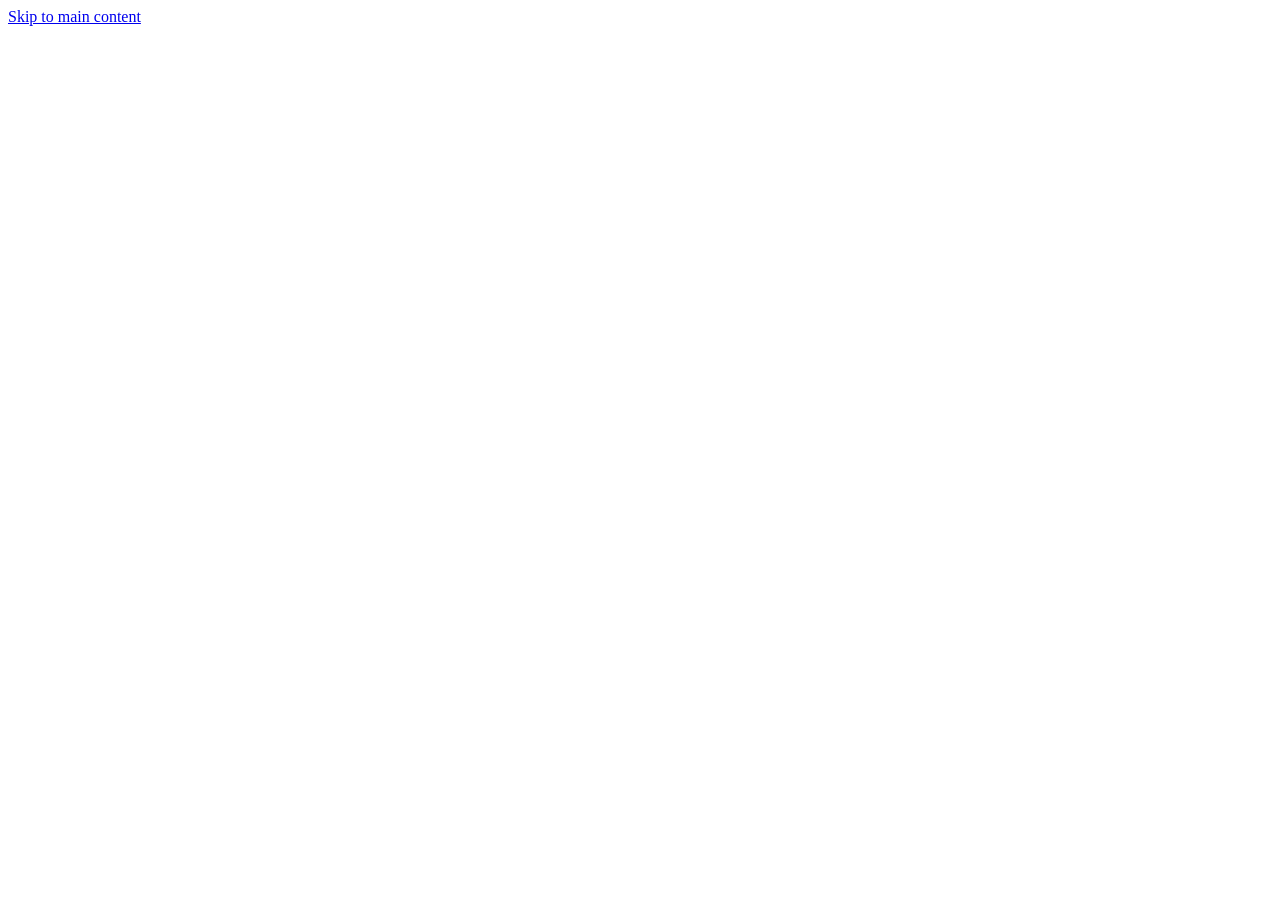
==== commit 070dc93d: "perfomance1 commit" ====
--- a/index.template.html
+++ b/index.template.html
@@ -45,9 +45,8 @@
         <link rel="stylesheet" href="https://cdnjs.cloudflare.com/ajax/libs/font-awesome/6.5.1/css/all.min.css" integrity="sha512-DTOQO9RWCH3ppGqcWaEA1BIZOC6xxalwEsw9c2QQeAIftl+Vegovlnee1c9QX4TctnWMn13TZye+giMm8e2LwA==" crossorigin="anonymous" referrerpolicy="no-referrer">
     </noscript>
 
-    <!-- Minified Main Stylesheet -->
-    <link rel="preload" href="assets/css/style.min.css?v=5" as="style">
-    <link rel="stylesheet" href="assets/css/style.min.css?v=5">
+    <!-- Inlined Critical & Full CSS (Zero Render-Blocking Requests) -->
+    <!-- inline:assets/css/style.min.css -->
 
     <!-- Favicon SVG Data URI -->
         <link rel="icon" type="image/svg+xml" href="assets/images/favicon.svg">
